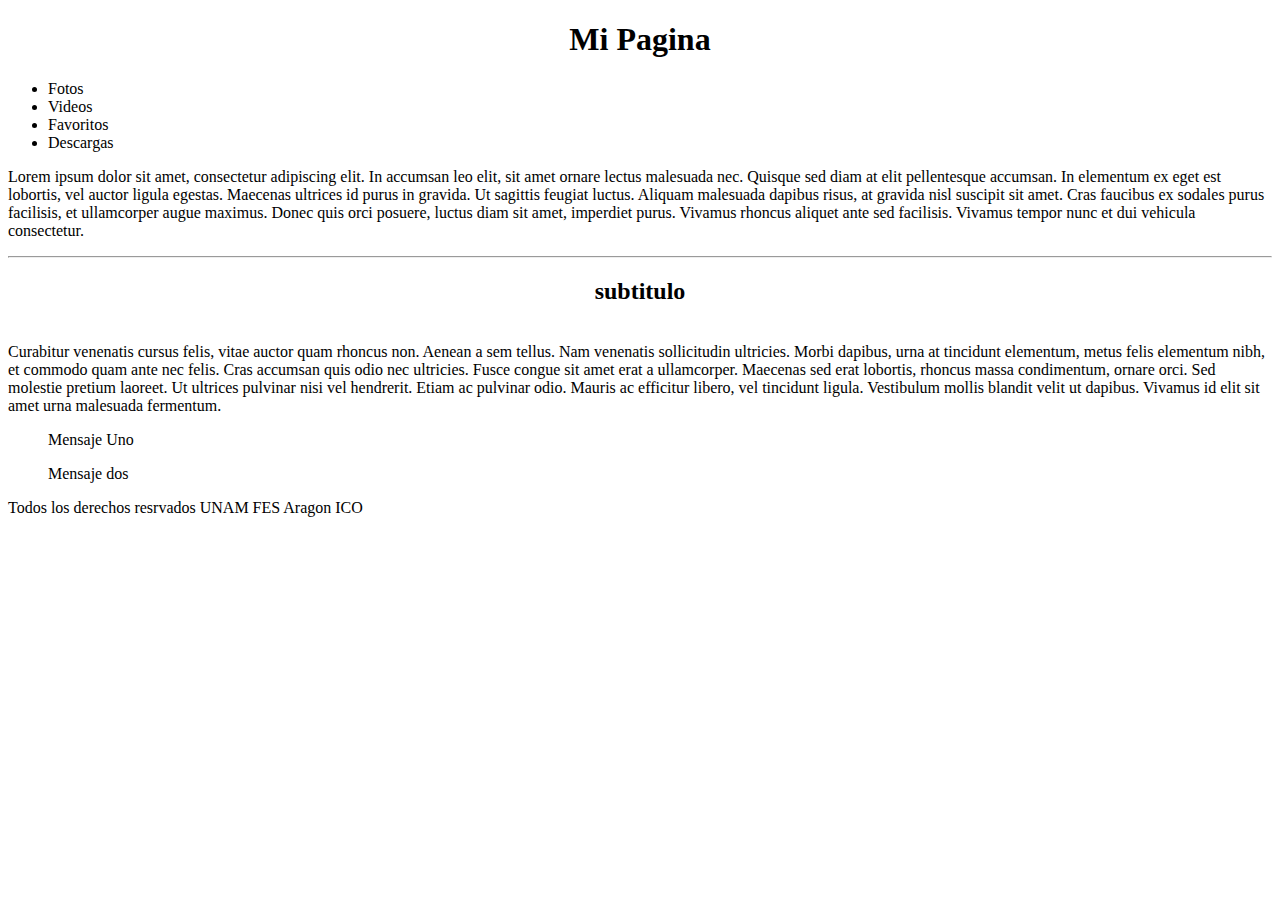
==== index.html @ 3fbad836 "creacion de mi pagina web html" ====
<!DOCTYPE html>
<html lang="es">

<head>
	<meta name="description" content="ejemplo de una pagina en HTML5">
	<meta name="keywords" content="HTML5, Curso, Basico, UNAM, Aragon">
	<meta name="author" content="Francisco Machorro">
	<title> Mi pagina FAMC</title>
	<link rel="stlyesheet" href="miestilo.css">

</head>

<body>

	<header>
		<center>
			<h1>Mi Pagina</h1>
		</center>
	</header>

	<nav>
		<ul>
			<li>Fotos</li>
			<li>Videos</li>
			<li>Favoritos</li>
			<li>Descargas</li>
		</ul>
	</nav>

	<section> <p> Lorem ipsum dolor sit amet, consectetur adipiscing elit. In accumsan leo elit, sit amet 
		ornare lectus malesuada nec. Quisque sed diam at elit pellentesque accumsan. In elementum ex eget 
		est lobortis, vel auctor ligula egestas. Maecenas ultrices id purus in gravida. Ut sagittis 
		feugiat luctus. Aliquam malesuada dapibus risus, at gravida nisl suscipit sit amet. Cras faucibus 
		ex sodales purus facilisis, et ullamcorper augue maximus. Donec quis orci posuere, luctus diam sit 
		amet, imperdiet purus. Vivamus rhoncus aliquet ante sed facilisis. Vivamus tempor nunc et dui 
		vehicula consectetur. 
		<hr>
		<center>
			<h2> subtitulo </h2>
		</center>
		<br> 
		Curabitur venenatis cursus felis, vitae auctor quam rhoncus non. Aenean a sem tellus. Nam venenatis 
		sollicitudin ultricies. Morbi dapibus, urna at tincidunt elementum, 
		metus felis elementum nibh, et commodo quam ante nec felis. Cras accumsan quis odio nec ultricies. 
		Fusce congue sit amet erat a ullamcorper. Maecenas sed erat lobortis, rhoncus massa condimentum, 
		ornare orci. Sed molestie pretium laoreet. Ut ultrices pulvinar nisi vel hendrerit. Etiam ac 
		pulvinar odio. Mauris ac efficitur libero, vel tincidunt ligula. Vestibulum mollis blandit velit 
		ut dapibus. Vivamus id elit sit amet urna malesuada fermentum.


	 	</p> 
	</section>

	<aside>
		<blockquote> Mensaje Uno </blockquote>
		<blockquote> Mensaje dos </blockquote>
	</aside>

	<footer>
		<p> Todos los derechos resrvados UNAM FES Aragon ICO </p>
	</footer>

</body>

</html>
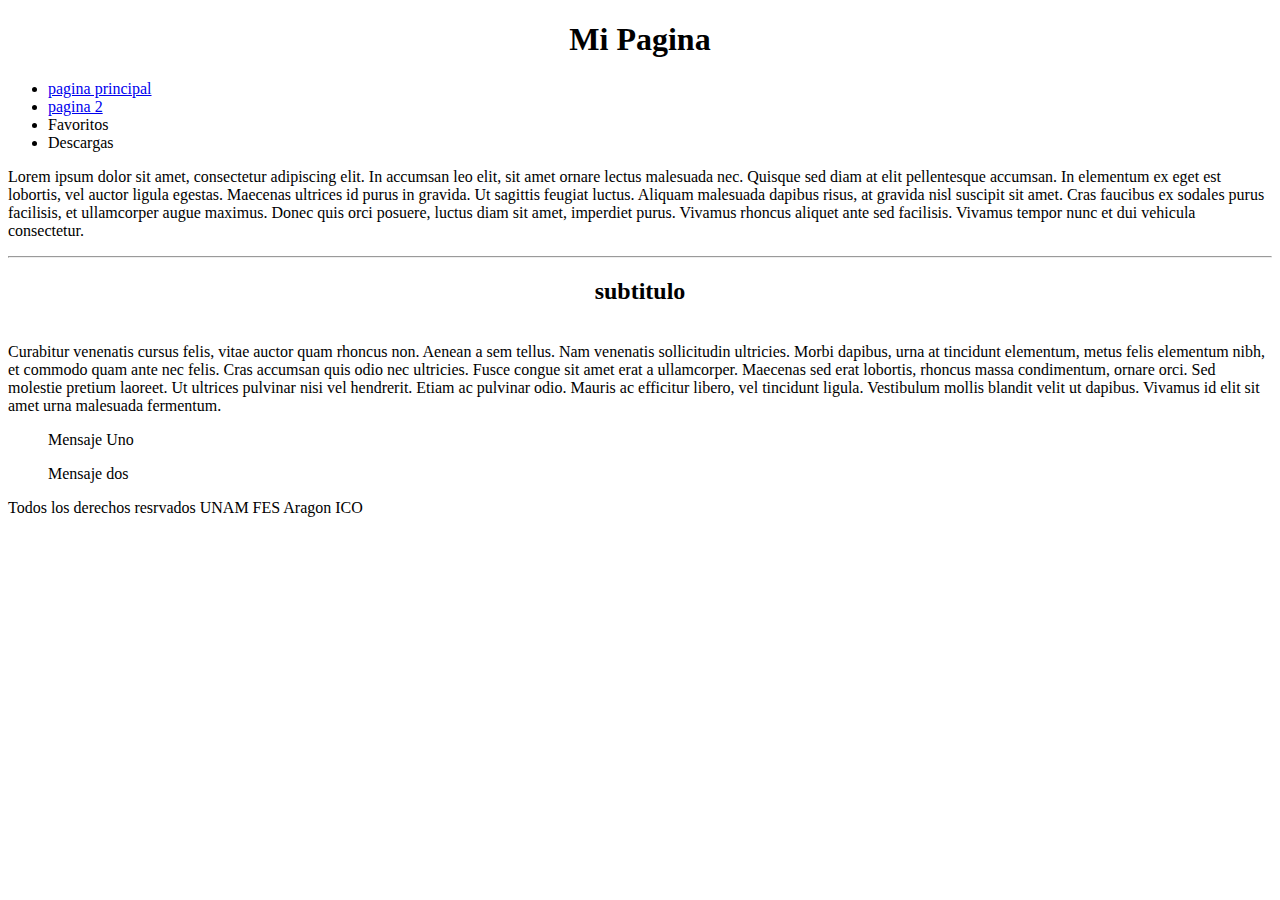
==== commit 7a0f98b5: "modificacion de index" ====
--- a/index.html
+++ b/index.html
@@ -20,35 +20,36 @@
 
 	<nav>
 		<ul>
-			<li>Fotos</li>
-			<li>Videos</li>
+			<li><a href="index.html">pagina principal</a></li>
+			<li><a href="index2.html">pagina 2</a></li>
 			<li>Favoritos</li>
 			<li>Descargas</li>
 		</ul>
 	</nav>
 
-	<section> <p> Lorem ipsum dolor sit amet, consectetur adipiscing elit. In accumsan leo elit, sit amet 
-		ornare lectus malesuada nec. Quisque sed diam at elit pellentesque accumsan. In elementum ex eget 
-		est lobortis, vel auctor ligula egestas. Maecenas ultrices id purus in gravida. Ut sagittis 
-		feugiat luctus. Aliquam malesuada dapibus risus, at gravida nisl suscipit sit amet. Cras faucibus 
-		ex sodales purus facilisis, et ullamcorper augue maximus. Donec quis orci posuere, luctus diam sit 
-		amet, imperdiet purus. Vivamus rhoncus aliquet ante sed facilisis. Vivamus tempor nunc et dui 
-		vehicula consectetur. 
-		<hr>
-		<center>
-			<h2> subtitulo </h2>
-		</center>
-		<br> 
-		Curabitur venenatis cursus felis, vitae auctor quam rhoncus non. Aenean a sem tellus. Nam venenatis 
-		sollicitudin ultricies. Morbi dapibus, urna at tincidunt elementum, 
-		metus felis elementum nibh, et commodo quam ante nec felis. Cras accumsan quis odio nec ultricies. 
-		Fusce congue sit amet erat a ullamcorper. Maecenas sed erat lobortis, rhoncus massa condimentum, 
-		ornare orci. Sed molestie pretium laoreet. Ut ultrices pulvinar nisi vel hendrerit. Etiam ac 
-		pulvinar odio. Mauris ac efficitur libero, vel tincidunt ligula. Vestibulum mollis blandit velit 
-		ut dapibus. Vivamus id elit sit amet urna malesuada fermentum.
+	<section>
+		<p> Lorem ipsum dolor sit amet, consectetur adipiscing elit. In accumsan leo elit, sit amet
+			ornare lectus malesuada nec. Quisque sed diam at elit pellentesque accumsan. In elementum ex eget
+			est lobortis, vel auctor ligula egestas. Maecenas ultrices id purus in gravida. Ut sagittis
+			feugiat luctus. Aliquam malesuada dapibus risus, at gravida nisl suscipit sit amet. Cras faucibus
+			ex sodales purus facilisis, et ullamcorper augue maximus. Donec quis orci posuere, luctus diam sit
+			amet, imperdiet purus. Vivamus rhoncus aliquet ante sed facilisis. Vivamus tempor nunc et dui
+			vehicula consectetur.
+			<hr>
+			<center>
+				<h2> subtitulo </h2>
+			</center>
+			<br>
+			Curabitur venenatis cursus felis, vitae auctor quam rhoncus non. Aenean a sem tellus. Nam venenatis
+			sollicitudin ultricies. Morbi dapibus, urna at tincidunt elementum,
+			metus felis elementum nibh, et commodo quam ante nec felis. Cras accumsan quis odio nec ultricies.
+			Fusce congue sit amet erat a ullamcorper. Maecenas sed erat lobortis, rhoncus massa condimentum,
+			ornare orci. Sed molestie pretium laoreet. Ut ultrices pulvinar nisi vel hendrerit. Etiam ac
+			pulvinar odio. Mauris ac efficitur libero, vel tincidunt ligula. Vestibulum mollis blandit velit
+			ut dapibus. Vivamus id elit sit amet urna malesuada fermentum.
 
 
-	 	</p> 
+		</p>
 	</section>
 
 	<aside>
@@ -62,4 +63,4 @@
 
 </body>
 
-</html>
+</html>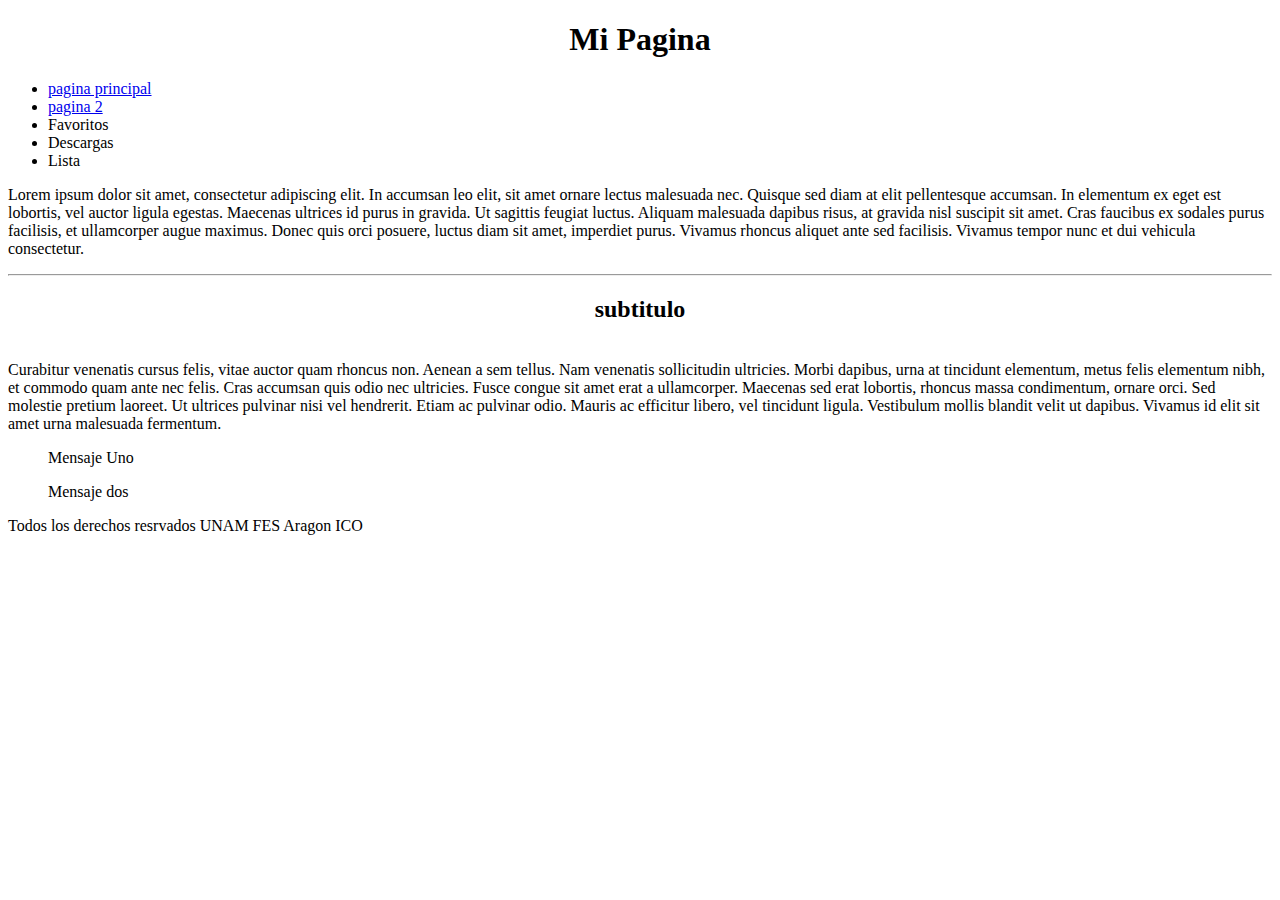
==== commit 4b7b7bf5: "se agregaron estilos y tablas" ====
--- a/index.html
+++ b/index.html
@@ -24,6 +24,7 @@
 			<li><a href="index2.html">pagina 2</a></li>
 			<li>Favoritos</li>
 			<li>Descargas</li>
+			<li><a href="lista.html"></a>Lista</li>
 		</ul>
 	</nav>
 
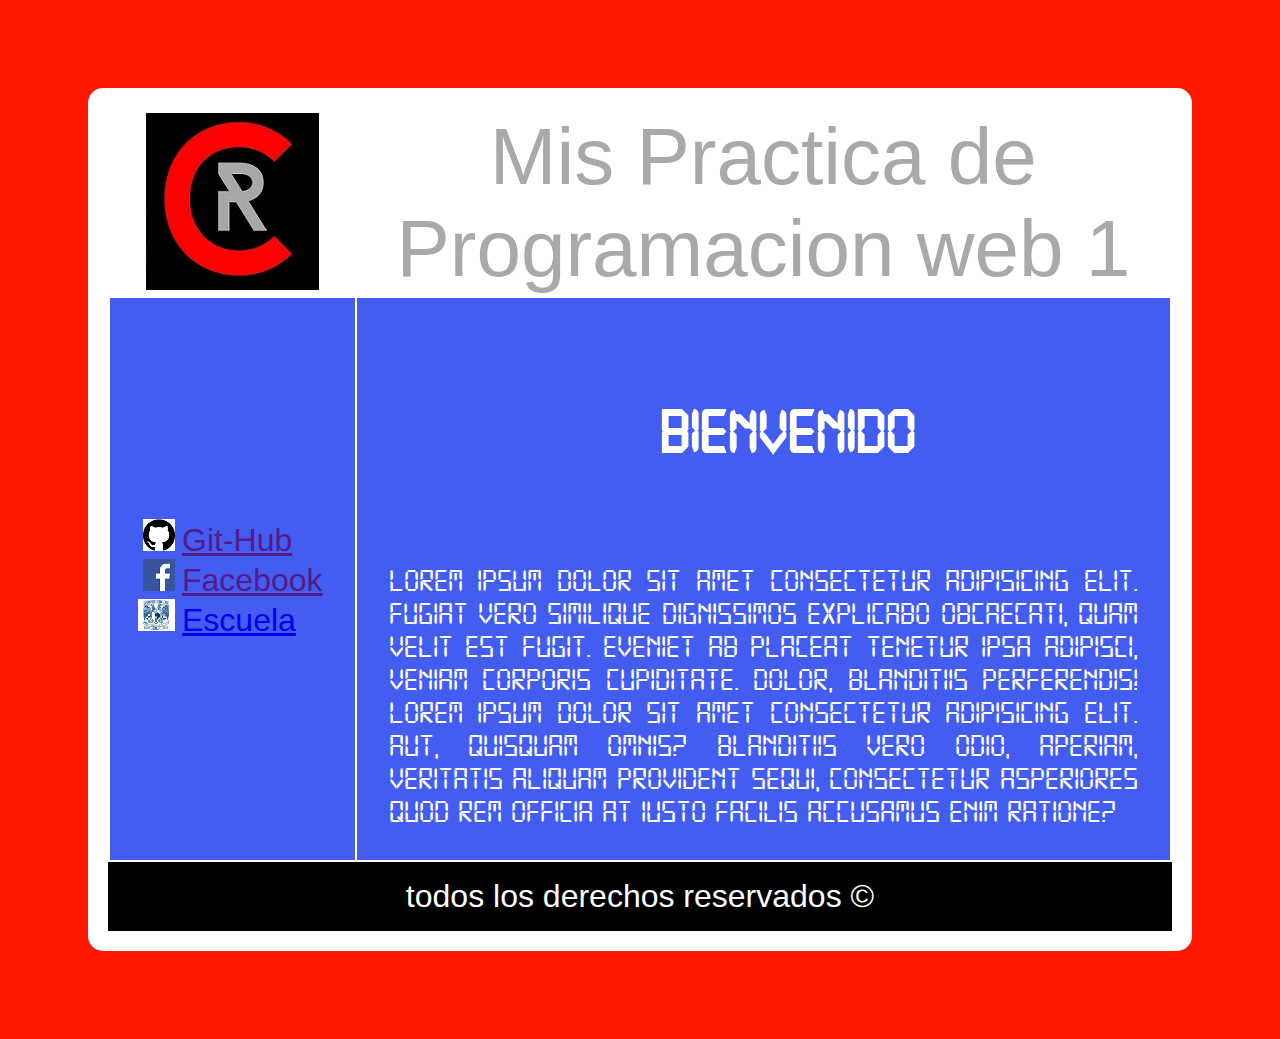
==== commit bda066c1: "se hizo la tabla de presentacion" ====
--- a/index.html
+++ b/index.html
@@ -1,66 +1,65 @@
 <!DOCTYPE html>
-<html lang="es">
+<html lang="en">
 
 <head>
-	<meta name="description" content="ejemplo de una pagina en HTML5">
-	<meta name="keywords" content="HTML5, Curso, Basico, UNAM, Aragon">
-	<meta name="author" content="Francisco Machorro">
-	<title> Mi pagina FAMC</title>
-	<link rel="stlyesheet" href="miestilo.css">
-
+    <meta charset="UTF-8">
+    <meta http-equiv="X-UA-Compatible" content="IE=edge">
+    <meta name="viewport" content="width=device-width, initial-scale=1.0">
+    <meta name="author" content="Francisco Machorro FES Aragon ICO">
+    <link rel="stylesheet" href="Recursos/estilo.css">
+    <link rel="shortcut icon" href="Recursos/Media/mi logo.jpg">
+    <title>Inicio</title>
 </head>
 
 <body>
 
-	<header>
-		<center>
-			<h1>Mi Pagina</h1>
-		</center>
-	</header>
+    <div class="bordeblanco fondoblanco">
 
-	<nav>
-		<ul>
-			<li><a href="index.html">pagina principal</a></li>
-			<li><a href="index2.html">pagina 2</a></li>
-			<li>Favoritos</li>
-			<li>Descargas</li>
-			<li><a href="lista.html"></a>Lista</li>
-		</ul>
-	</nav>
+        <table>
 
-	<section>
-		<p> Lorem ipsum dolor sit amet, consectetur adipiscing elit. In accumsan leo elit, sit amet
-			ornare lectus malesuada nec. Quisque sed diam at elit pellentesque accumsan. In elementum ex eget
-			est lobortis, vel auctor ligula egestas. Maecenas ultrices id purus in gravida. Ut sagittis
-			feugiat luctus. Aliquam malesuada dapibus risus, at gravida nisl suscipit sit amet. Cras faucibus
-			ex sodales purus facilisis, et ullamcorper augue maximus. Donec quis orci posuere, luctus diam sit
-			amet, imperdiet purus. Vivamus rhoncus aliquet ante sed facilisis. Vivamus tempor nunc et dui
-			vehicula consectetur.
-			<hr>
-			<center>
-				<h2> subtitulo </h2>
-			</center>
-			<br>
-			Curabitur venenatis cursus felis, vitae auctor quam rhoncus non. Aenean a sem tellus. Nam venenatis
-			sollicitudin ultricies. Morbi dapibus, urna at tincidunt elementum,
-			metus felis elementum nibh, et commodo quam ante nec felis. Cras accumsan quis odio nec ultricies.
-			Fusce congue sit amet erat a ullamcorper. Maecenas sed erat lobortis, rhoncus massa condimentum,
-			ornare orci. Sed molestie pretium laoreet. Ut ultrices pulvinar nisi vel hendrerit. Etiam ac
-			pulvinar odio. Mauris ac efficitur libero, vel tincidunt ligula. Vestibulum mollis blandit velit
-			ut dapibus. Vivamus id elit sit amet urna malesuada fermentum.
+            <tr>
+
+                <td style="text-align: center;"> <img src="Recursos/Media/logo g.jpg" alt="mi logo"> </td>
+                <td class="texto1"> Mis Practica de Programacion web 1</td>
+
+            </tr>
+
+            <tr class="texto4 fondoazul">
+
+                <td class="separa">
+
+                    <ul>
+                        <li style="list-style-image: url(Recursos/Media/git.png);"><a href="">Git-Hub</a> </li>
+                        <li style="list-style-image: url(Recursos/Media/face.png);"><a href="">Facebook</a></li>
+                        <li style="list-style-image: url(Recursos/Media/unam.png);"><a href="https://www.aragon.unam.mx/fes-aragon/#!/inicio">Escuela</a></li>
+                    </ul>
+
+                </td>
+
+                <td class="texto2">
+                    <div style="padding-bottom: 1em;"></div>
+                    <div class="fondoimagen">
+                        <h1 style="text-align: center;">BIENVENIDO</h1>
+                    </div>
+                    <div><br>
+                        Lorem ipsum dolor sit amet consectetur adipisicing elit. Fugiat vero similique dignissimos
+                        explicabo obcaecati, quam velit est fugit. Eveniet ab placeat tenetur ipsa adipisci, veniam
+                        corporis cupiditate. Dolor, blanditiis perferendis! Lorem ipsum dolor sit amet consectetur
+                        adipisicing elit. Aut, quisquam omnis? Blanditiis vero odio, aperiam, veritatis aliquam
+                        provident sequi, consectetur asperiores quod rem officia at iusto facilis accusamus enim
+                        ratione?
+                    </div>
+                </td>
+
+            </tr>
 
 
-		</p>
-	</section>
 
-	<aside>
-		<blockquote> Mensaje Uno </blockquote>
-		<blockquote> Mensaje dos </blockquote>
-	</aside>
+        </table>
 
-	<footer>
-		<p> Todos los derechos resrvados UNAM FES Aragon ICO </p>
-	</footer>
+        <div class="fondonegro texto3">todos los derechos reservados ©</div>
+
+    </div>
 
 </body>
 
--- a/Recursos/estilo.css
+++ b/Recursos/estilo.css
@@ -0,0 +1,91 @@
+@font-face {
+
+    font-family: fuentepaco;
+    
+    src: url(Fuente/digital-7.ttf);
+    
+    }
+
+.fondoimagen{
+    background-image: url(media/pato.jpg);
+    width: 100%;
+    background-repeat:no-repeat;
+    text-align: center;
+    background-size: 10rem;/*Tamaño especifico de las imagenes de fondo*/
+    padding: 25px;
+    
+}
+
+body{
+    background-color: #ff1900 ;
+    font-family: sans-serif;
+    padding: 5em;
+    
+}
+
+
+.fondoblanco{
+    background-color: white;
+}
+
+.fondoazul{
+    background-color: rgb(67, 93, 241);
+    
+}
+
+.fondonegro{
+    background-color: black;
+
+}
+
+.texto1{
+
+        text-align: center;
+        font-size: 5em;
+        color: darkgray;
+}
+.texto2{
+
+    padding-left: 1em;
+    padding-right: 1em;
+    padding-bottom: 1em;
+    font-size: 1em;
+    color: white;
+    font-family: fuentepaco;
+    text-align: justify;
+
+}
+
+.texto3{
+
+    font-size: 2em;
+    text-align: center;
+    color: white;
+    padding: 0.5em;
+
+}
+
+.texto4{
+
+    font-size: 2em;
+    color: white;
+    text-align: left;
+
+}
+
+.imagenEstilo{
+
+    width: 100%;
+    text-align: center;
+}
+
+.bordeblanco{
+    border: 20px solid white;
+    border-radius: 15px;
+
+}
+
+.separa{
+
+    padding: 1em;
+}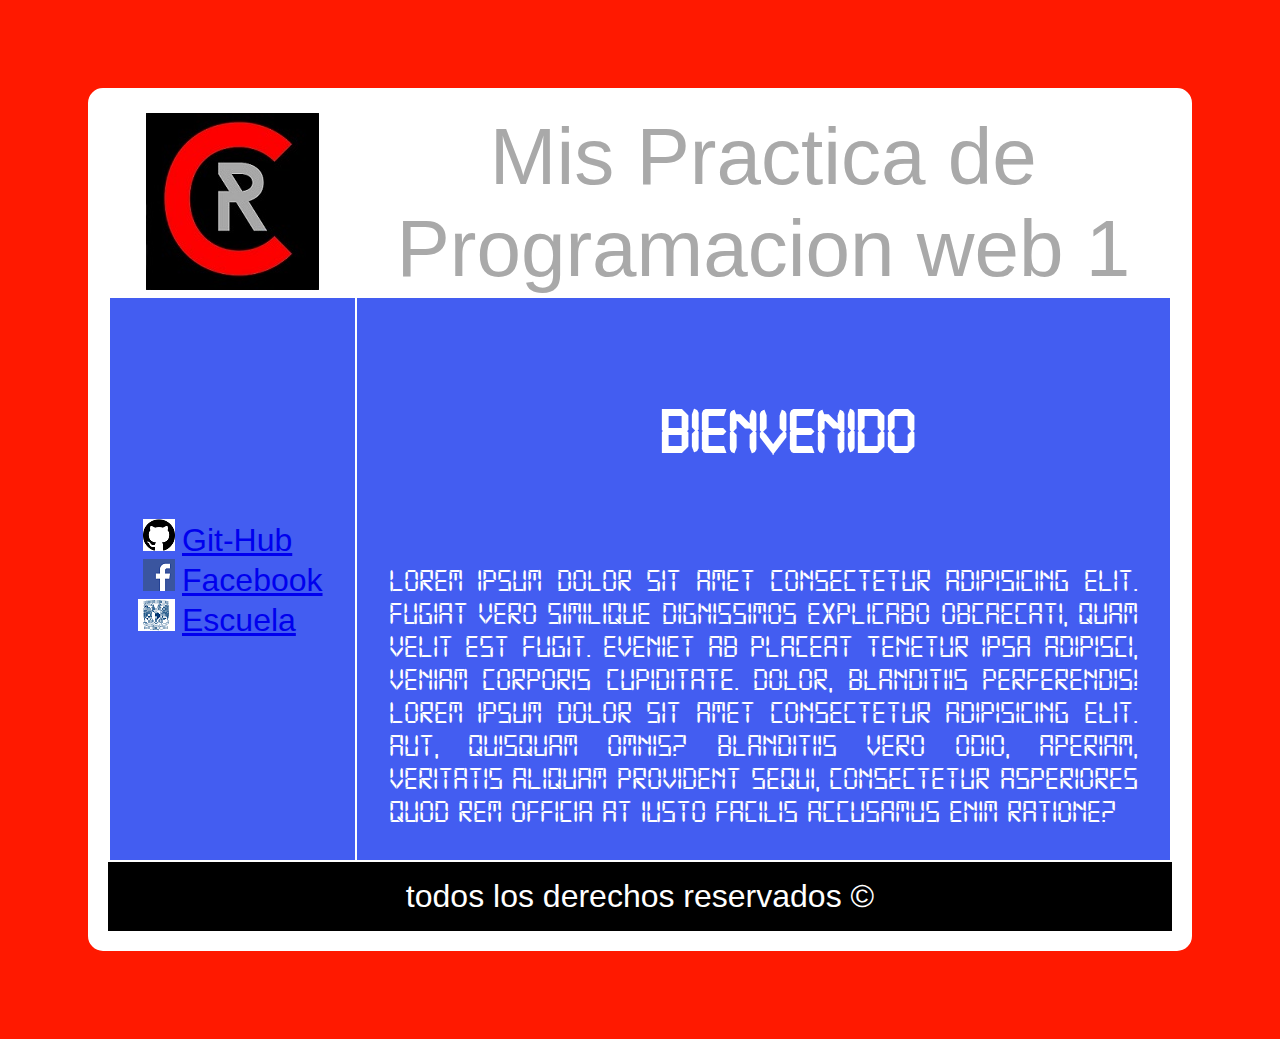
==== commit 2431395f: "modificaciones" ====
--- a/index.html
+++ b/index.html
@@ -29,9 +29,15 @@
                 <td class="separa">
 
                     <ul>
-                        <li style="list-style-image: url(Recursos/Media/git.png);"><a href="">Git-Hub</a> </li>
-                        <li style="list-style-image: url(Recursos/Media/face.png);"><a href="">Facebook</a></li>
-                        <li style="list-style-image: url(Recursos/Media/unam.png);"><a href="https://www.aragon.unam.mx/fes-aragon/#!/inicio">Escuela</a></li>
+                        <li style="list-style-image: url(Recursos/Media/git.png);">
+                            <a href="https://github.com/augus2349">Git-Hub</a> 
+                        </li>
+                        <li style="list-style-image: url(Recursos/Media/face.png);">
+                            <a href="https://www.facebook.com/">Facebook</a>
+                        </li>
+                        <li style="list-style-image: url(Recursos/Media/unam.png);">
+                            <a href="https://www.aragon.unam.mx/fes-aragon/#!/inicio">Escuela</a>
+                        </li>
                     </ul>
 
                 </td>
